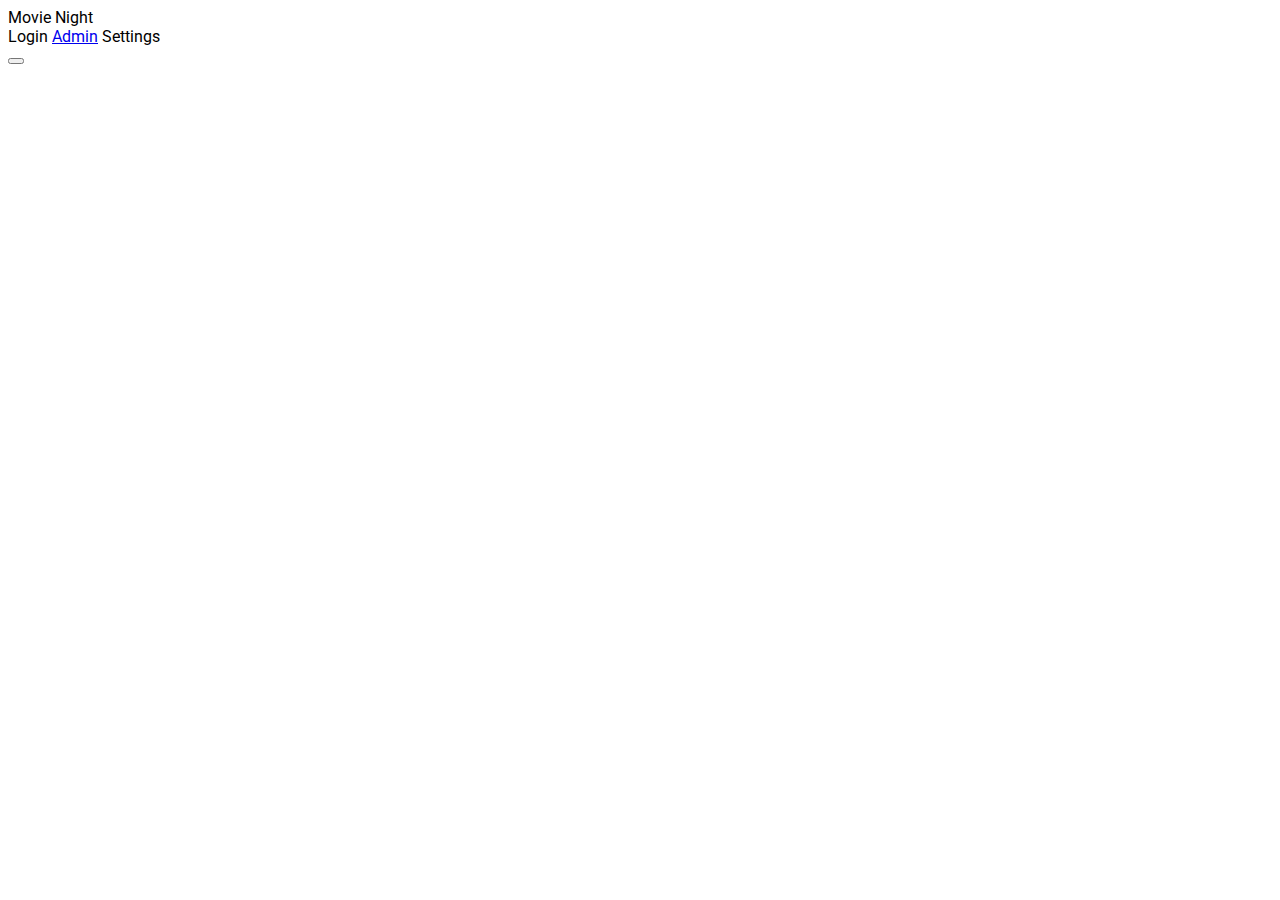
==== www/index.html @ f10bff2a "Including the client side UI resources Updates to the apis to support the web ui" ====
<!DOCTYPE html>
<html>
<head>
	<meta charset="UTF-8">
	<title>Movie Night</title>
	<meta name="viewport" content="width=device-width, initial-scale=1.0">
	<link rel="stylesheet" href="http://fonts.googleapis.com/css?family=Roboto:300,400,500,700" type="text/css">
	<link rel="stylesheet" href="https://fonts.googleapis.com/icon?family=Material+Icons">
	<link rel="stylesheet" href="https://code.getmdl.io/1.1.3/material.indigo-pink.min.css">
	<link rel="stylesheet" href="index.css">
	<script defer src="https://code.getmdl.io/1.1.3/material.min.js"></script>
	<script defer src="index.js"></script>
</head>
<body>
	<div class="mdl-layout mdl-js-layout">
	<header class="mdl-layout__header">
		<div class="mdl-layout__header-row">
			<span class="mdl-layout__title">Movie Night</span>
			<div class="mdl-layout-spacer"></div>
			<nav class="mdl-navigation">
				<a class="mdl-navigation__link" onclick="showLoginModal()" style="cursor:pointer"><span id="my-remaining-votes" class="mdl-badge" data-badge="!">Login</span></a>
				<a class="is-admin mdl-navigation__link" href="#">Admin</a>
				<a class="mdl-navigation__link" onclick="document.querySelector('#settings').showModal()" style="cursor:pointer">Settings</a>
			</nav>
		</div>
	</header>
	<section id="showtimes" class="mdl-grid"></section>
	<!--<div class="mdl-layout-spacer"></div>
	<footer class="mdl-mini-footer">
		<div class="mdl-mini-footer__left-section">
			<div class="mdl-logo">Title</div>
			<ul class="mdl-mini-footer__link-list">
				<li><a href="#">Help</a></li>
				<li><a href="#">Privacy & Terms</a></li>
			</ul>
		</div>
	</footer>
	</div>-->
	<div id="toast" class="mdl-js-snackbar mdl-snackbar">
		<div class="mdl-snackbar__text"></div>
		<button class="mdl-snackbar__action" type="button"></button>
	</div>
	<dialog id="login" class="mdl-dialog">
		<h4 class="mdl-dialog__title">Login</h4>
		<div class="mdl-dialog__content">
		<form id="login-form" method="dialog">
			<p>Email:<input type="text" name="email"/></p>
			<p>Password:<input type="password" name="password"/></p>
		</form>
		<p><a href="register">Register</a></p>
		</div>
		<div class="mdl-dialog__actions">
			<button class="mdl-button" type="submit" form="login-form" value="submit" onclick="postLogin(new FormData(document.querySelector('#login-form')))">Submit</button>
			<button type="button" class="mdl-button close" onclick="document.querySelector('#login').close()">Cancel</button>
		</div>
	</dialog>
	<dialog id="settings" class="mdl-dialog">
		<h4 class="mdl-dialog__title">Preferences</h4>
		<div class="mdl-dialog__content">
		<form id="settings-form" method="dialog">
			<p><input type="checkbox" name="weekly"> Weekly Notification</p>
			<p><input type="checkbox" name="lock"> Calendar Notification</p>
			<p><input type="checkbox" name="activity"> Activity Notification</p>
			<p>GiftCard<i class="material-icons">card_giftcard</i>:<input type="text" name="giftcard"></p>
			<p>GiftCard<i class="material-icons">card_giftcard</i> Pin:<input type="text" name="giftcardpin"></p>
			<p>RewardCard<i class="material-icons">card_membership</i>:<input type="text" name="rewardcard"></p>
			<p>Zip:<input type="text" name="zip"></p>
		</form>
		</div>
		<div class="mdl-dialog__actions">
			<button type="submit" class="mdl-button" form="settings-form" value="submit" onclick="postSettings(new FormData(document.querySelector('#settings-form')))">Submit</button>
			<button type="button" class="mdl-button close" onclick="document.querySelector('#settings').close()">Close</button>
		</div>
	</dialog>
</body>
</html>
---- www/index.css ----
html, body {
  font-family: 'Roboto', 'Helvetica', sans-serif;
}

.mn-card-square.mdl-card {
  width: 320px;
  height: 320px;
}
.mn-card-square > .mdl-card__title {
  color: #fff;
  background-position-y: center;
  background-color: #46B6AC;
}

.mn-card-square > .mdl-card__title > .mdl-card__title-text {
  background-color: rgba(0,0,0,0.4);
}

dialog::backdrop {
  position: fixed;
  top: 0;
  left: 0;
  right: 0;
  bottom: 0;
  background-color: rgba(0, 0, 0, 0.8);
}

.material-icons.md-18 { font-size: 18px; width: 18px; }
.material-icons.md-24 { font-size: 24px; width: 24px; }
.material-icons.md-36 { font-size: 36px; width: 36px; }
.material-icons.md-48 { font-size: 48px; width: 48px; }
.material-icons.md-gold { color: rgb(255,215,0); }
.material-icons.md-red { color: rgb(255,0,0); }
.material-icons.md-dark { color: rgba(0, 0, 0, 0.54); }
.material-icons.md-dark.md-inactive { color: rgba(0, 0, 0, 0.26); }
.material-icons.md-light { color: rgba(255, 255, 255, 1); }
.material-icons.md-light.md-inactive { color: rgba(255, 255, 255, 0.3); }
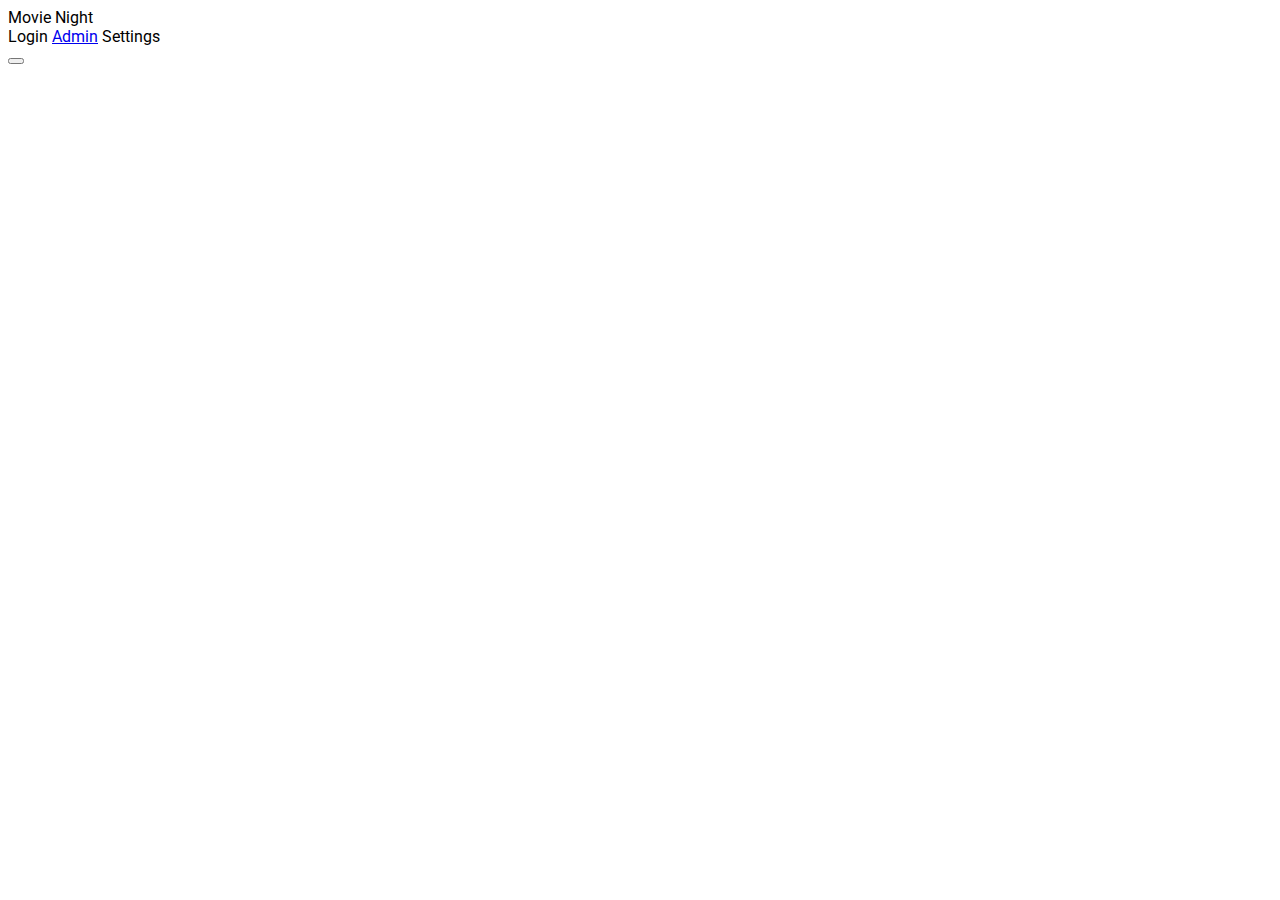
==== commit c842b9f2: "Upgrades from wishlist" ====
--- a/www/index.html
+++ b/www/index.html
@@ -4,7 +4,7 @@
 	<meta charset="UTF-8">
 	<title>Movie Night</title>
 	<meta name="viewport" content="width=device-width, initial-scale=1.0">
-	<link rel="stylesheet" href="http://fonts.googleapis.com/css?family=Roboto:300,400,500,700" type="text/css">
+	<link rel="stylesheet" href="https://fonts.googleapis.com/css?family=Roboto:300,400,500,700" type="text/css">
 	<link rel="stylesheet" href="https://fonts.googleapis.com/icon?family=Material+Icons">
 	<link rel="stylesheet" href="https://code.getmdl.io/1.1.3/material.indigo-pink.min.css">
 	<link rel="stylesheet" href="index.css">
@@ -18,9 +18,9 @@
 			<span class="mdl-layout__title">Movie Night</span>
 			<div class="mdl-layout-spacer"></div>
 			<nav class="mdl-navigation">
-				<a class="mdl-navigation__link" onclick="showLoginModal()" style="cursor:pointer"><span id="my-remaining-votes" class="mdl-badge" data-badge="!">Login</span></a>
+				<a class="mdl-navigation__link" onclick="showLoginModal()"><span id="my-remaining-votes" class="mdl-badge" data-badge="!">Login</span></a>
 				<a class="is-admin mdl-navigation__link" href="#">Admin</a>
-				<a class="mdl-navigation__link" onclick="document.querySelector('#settings').showModal()" style="cursor:pointer">Settings</a>
+				<a class="mdl-navigation__link" onclick="document.querySelector('#settings').showModal()">Settings</a>
 			</nav>
 		</div>
 	</header>
@@ -44,12 +44,13 @@
 		<h4 class="mdl-dialog__title">Login</h4>
 		<div class="mdl-dialog__content">
 		<form id="login-form" method="dialog">
-			<p>Email:<input type="text" name="email"/></p>
+			<p>Email:<input id="login-form-email" type="text" name="email"/></p>
 			<p>Password:<input type="password" name="password"/></p>
 		</form>
-		<p><a href="register">Register</a></p>
 		</div>
 		<div class="mdl-dialog__actions">
+			<button class="mdl-button" onclick="document.querySelector('#login').close();document.querySelector('#register').showModal();">Register</button>
+			<button class="mdl-button" onclick="postRequestResetPassword(document.querySelector('#login-form-email').value)">Reset Password</button>
 			<button class="mdl-button" type="submit" form="login-form" value="submit" onclick="postLogin(new FormData(document.querySelector('#login-form')))">Submit</button>
 			<button type="button" class="mdl-button close" onclick="document.querySelector('#login').close()">Cancel</button>
 		</div>
@@ -65,6 +66,16 @@
 			<p>GiftCard<i class="material-icons">card_giftcard</i> Pin:<input type="text" name="giftcardpin"></p>
 			<p>RewardCard<i class="material-icons">card_membership</i>:<input type="text" name="rewardcard"></p>
 			<p>Zip:<input type="text" name="zip"></p>
+			<p>Phone<i class="material-icons">local_phone</i>:<input type="text" name="phone"></p>
+			<p>Carrier:
+				<select name="carrier">
+					<option value="tmobile">T-Mobile</option>
+					<option value="verizon">Verizon</option>
+					<option value="sprint">Sprint</option>
+					<option value="att">AT&amp;T</option>
+					<option value="other">Other</option>
+				</select>
+			</p>
 		</form>
 		</div>
 		<div class="mdl-dialog__actions">
@@ -72,5 +83,31 @@
 			<button type="button" class="mdl-button close" onclick="document.querySelector('#settings').close()">Close</button>
 		</div>
 	</dialog>
+	<dialog id="register" class="mdl-dialog">
+		<h4 class="mdl-dialog__title">Register</h4>
+		<div class="mdl-dialog__content">
+		<form id="register-form" method="dialog">
+			<p>Name:<input type="text" name="name"></p>
+			<p>Email:<input type="email" name="email"></p>
+		</form>
+		</div>
+		<div class="mdl-dialog__actions">
+			<button type="submit" class="mdl-button" form="register-form" value="submit" onclick="postRegister(new FormData(document.querySelector('#register-form')))">Submit</button>
+			<button type="button" class="mdl-button close" onclick="document.querySelector('#register').close()">Close</button>
+		</div>
+	</dialog>
+	<dialog id="resetpassword" class="mdl-dialog">
+		<h4 class="mdl-dialog__title">Reset Password</h4>
+		<div class="mdl-dialog__content">
+		<form id="resetpassword-form" method="dialog">
+			<input id="resetpassword-form-ott" type="hidden" name="ott">
+			<p>Password:<input type="password" name="password"></p>
+		</form>
+		</div>
+		<div class="mdl-dialog__actions">
+			<button type="submit" class="mdl-button" form="resetpassword-form" value="submit" onclick="postResetPassword(new FormData(document.querySelector('#resetpassword-form')))">Submit</button>
+			<button type="button" class="mdl-button close" onclick="document.querySelector('#resetpassword').close()">Close</button>
+		</div>
+	</dialog>
 </body>
-</html>+</html>
--- a/www/index.css
+++ b/www/index.css
@@ -1,6 +1,10 @@
 html, body {
   font-family: 'Roboto', 'Helvetica', sans-serif;
 }
+
+/*.mdl-layout-link {
+	cursor:pointer;
+}*/
 
 .mn-card-square.mdl-card {
   width: 320px;
@@ -34,4 +38,4 @@
 .material-icons.md-dark { color: rgba(0, 0, 0, 0.54); }
 .material-icons.md-dark.md-inactive { color: rgba(0, 0, 0, 0.26); }
 .material-icons.md-light { color: rgba(255, 255, 255, 1); }
-.material-icons.md-light.md-inactive { color: rgba(255, 255, 255, 0.3); }+.material-icons.md-light.md-inactive { color: rgba(255, 255, 255, 0.3); }
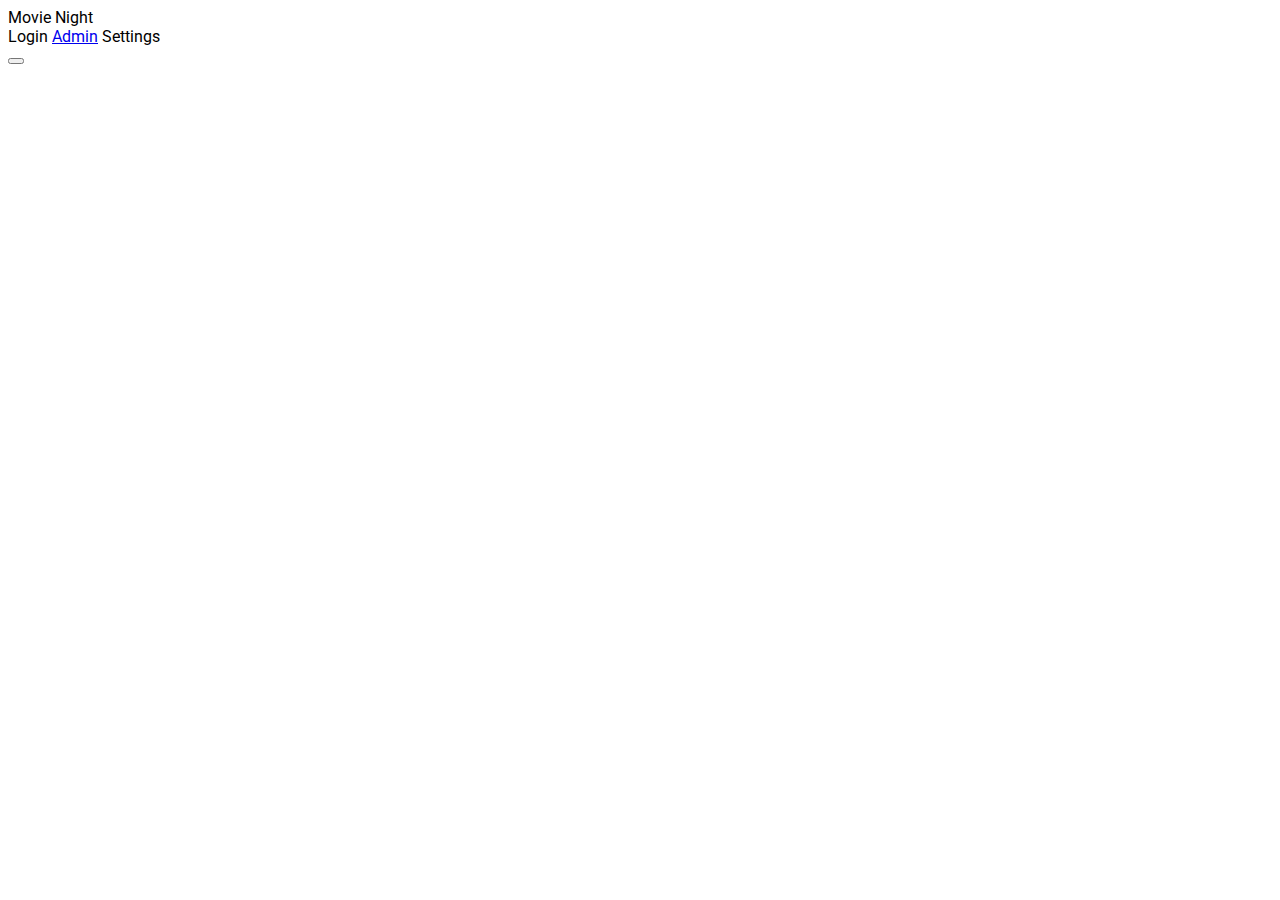
==== commit c3a2b5e6: "Fix mobile header and add rsvp sse" ====
--- a/www/index.html
+++ b/www/index.html
@@ -12,7 +12,7 @@
 	<script defer src="index.js"></script>
 </head>
 <body>
-	<div class="mdl-layout mdl-js-layout">
+	<div class="mdl-layout mdl-js-layout mdl-layout--fixed-header">
 	<header class="mdl-layout__header">
 		<div class="mdl-layout__header-row">
 			<span class="mdl-layout__title">Movie Night</span>
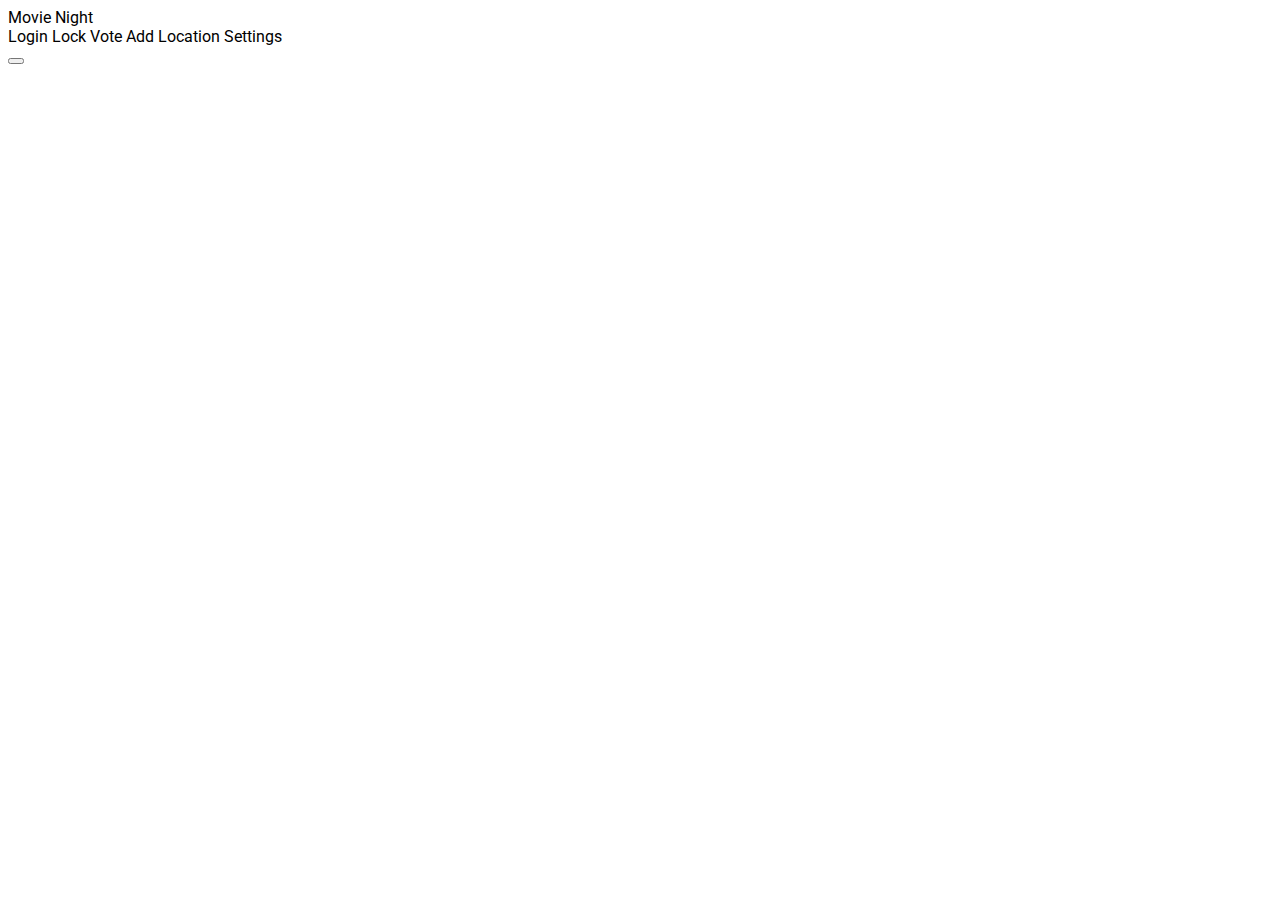
==== commit 90a628ee: "Abilities, bugfixes, preping for new api" ====
--- a/www/index.html
+++ b/www/index.html
@@ -19,23 +19,13 @@
 			<div class="mdl-layout-spacer"></div>
 			<nav class="mdl-navigation">
 				<a class="mdl-navigation__link" onclick="showLoginModal()"><span id="my-remaining-votes" class="mdl-badge" data-badge="!">Login</span></a>
-				<a class="is-admin mdl-navigation__link" href="#">Admin</a>
+				<a class="is-admin-lock mdl-navigation__link" onclick="adminLockVote()">Lock Vote</a>
+				<a class="is-admin-lock mdl-navigation__link" onclick="document.querySelector('#admin-add').showModal()">Add Location</a>
 				<a class="mdl-navigation__link" onclick="document.querySelector('#settings').showModal()">Settings</a>
 			</nav>
 		</div>
 	</header>
 	<section id="showtimes" class="mdl-grid"></section>
-	<!--<div class="mdl-layout-spacer"></div>
-	<footer class="mdl-mini-footer">
-		<div class="mdl-mini-footer__left-section">
-			<div class="mdl-logo">Title</div>
-			<ul class="mdl-mini-footer__link-list">
-				<li><a href="#">Help</a></li>
-				<li><a href="#">Privacy & Terms</a></li>
-			</ul>
-		</div>
-	</footer>
-	</div>-->
 	<div id="toast" class="mdl-js-snackbar mdl-snackbar">
 		<div class="mdl-snackbar__text"></div>
 		<button class="mdl-snackbar__action" type="button"></button>
@@ -109,5 +99,39 @@
 			<button type="button" class="mdl-button close" onclick="document.querySelector('#resetpassword').close()">Close</button>
 		</div>
 	</dialog>
+	<dialog id="admin-add" class="mdl-dialog">
+		<h4 class="mdl-dialog__title">Admin Add</h4>
+		<div class="mdl-dialog__content">
+		<form id="admin-add-form" method="dialog">
+			<p>Date:<input type="date" name="date"></p>
+			<p>Location:
+				<select name="location">
+					<option value="Lehi_Thanksgiving_Point_UT">Lehi - Thanksgiving Point</option>
+					<option value="Vineyard_Geneva_UT">Vineyard - Geneva</option>
+					<option value="Sandy_Jordan_Commons_UT">Sandy - Jordan Commons</option>
+					<option value="South_Jordan_The_District_UT">South Jordan - The District</option>
+				</select>
+			</p>
+		</form>
+		</div>
+		<div class="mdl-dialog__actions">
+			<button type="submit" class="mdl-button" form="admin-add-form" value="submit" onclick="adminAdd(new FormData(document.querySelector('#admin-add-form')))">Submit</button>
+			<button type="button" class="mdl-button close" onclick="document.querySelector('#admin-add').close()">Close</button>
+		</div>
+	</dialog>
+	<dialog id="admin-fix" class="mdl-dialog">
+		<h4 class="mdl-dialog__title">Admin Fix</h4>
+		<div class="mdl-dialog__content">
+		<form id="admin-fix-form" method="dialog">
+			<p>IMDB:<input type="text" name="imdb"></p>
+			<p>Title:<input id="admin-fix-form-title" type="text" name="title"></p>
+			<p>MovieId:<input id="admin-fix-form-movie" type="text" name="movieId"></p>
+		</form>
+		</div>
+		<div class="mdl-dialog__actions">
+			<button type="submit" class="mdl-button" form="admin-fix-form" value="submit" onclick="adminFix(new FormData(document.querySelector('#admin-fix-form')))">Submit</button>
+			<button type="button" class="mdl-button close" onclick="document.querySelector('#admin-fix').close()">Close</button>
+		</div>
+	</dialog>
 </body>
 </html>
